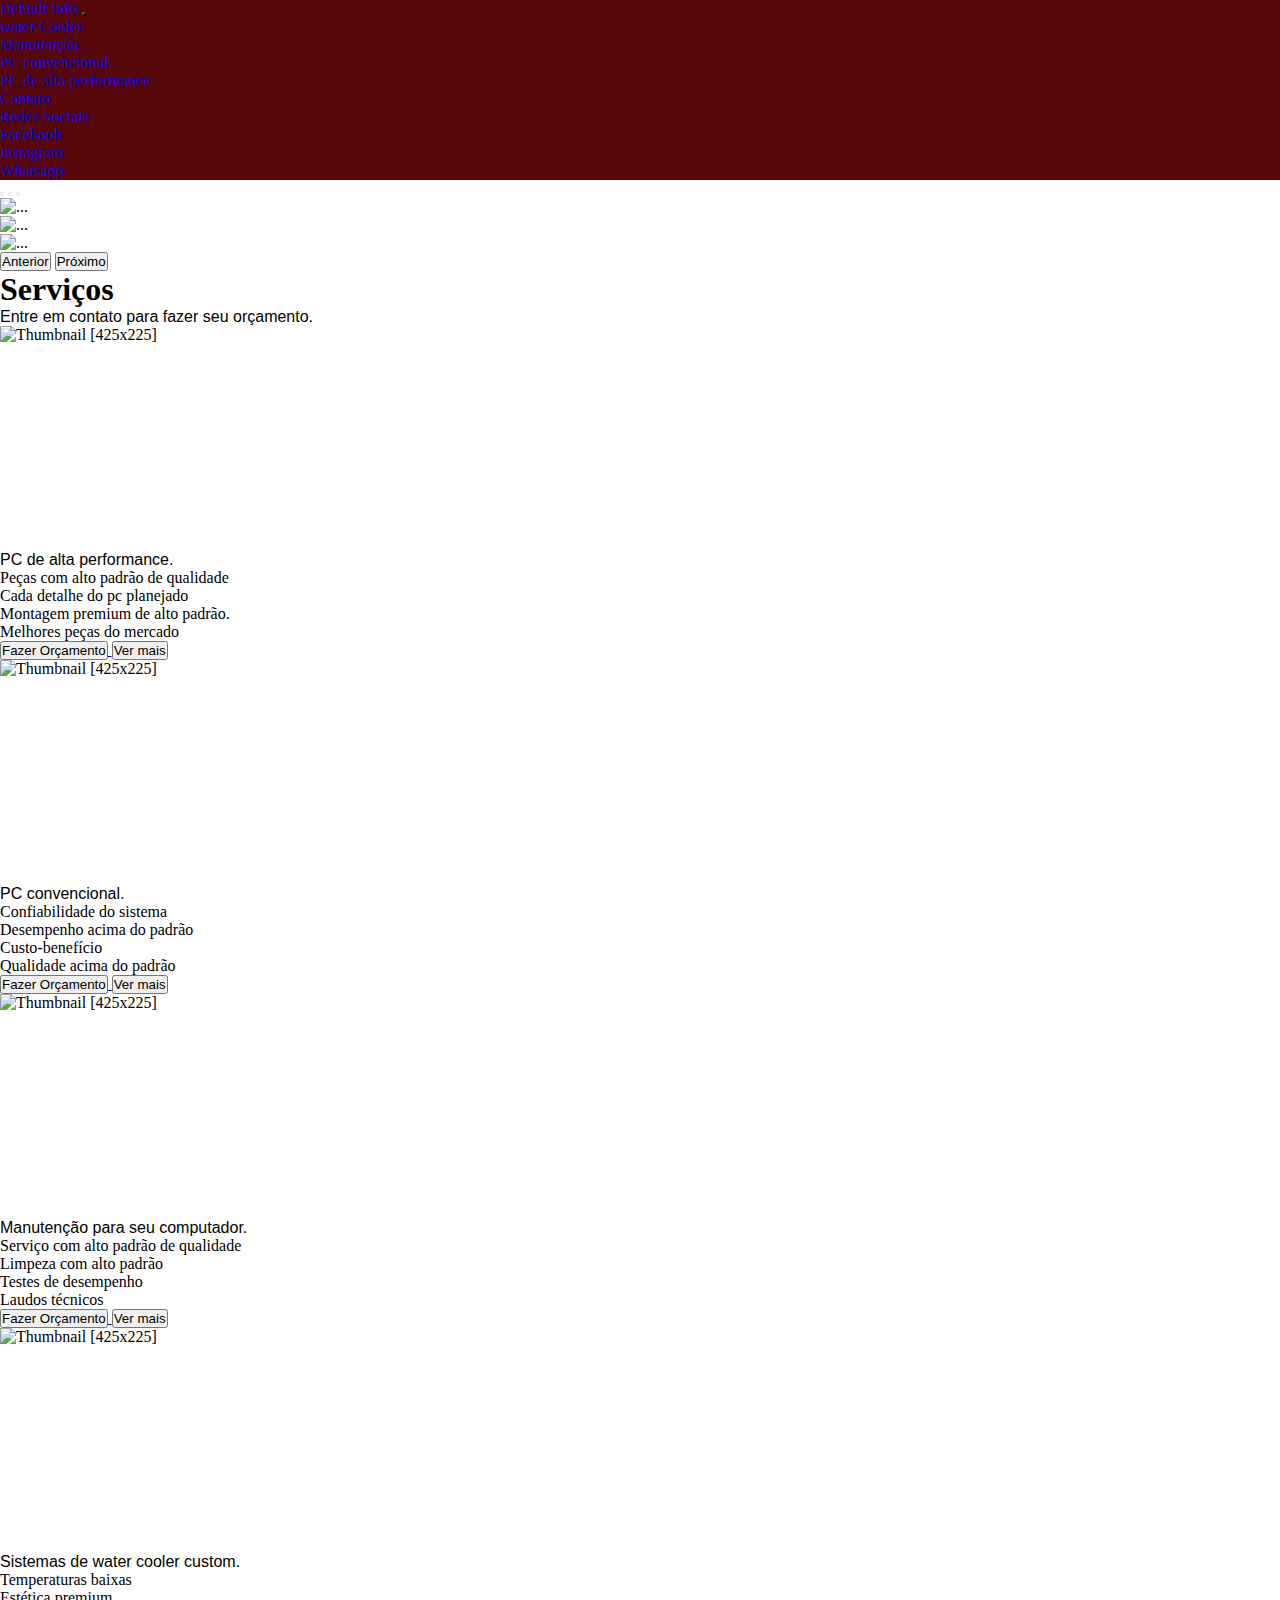
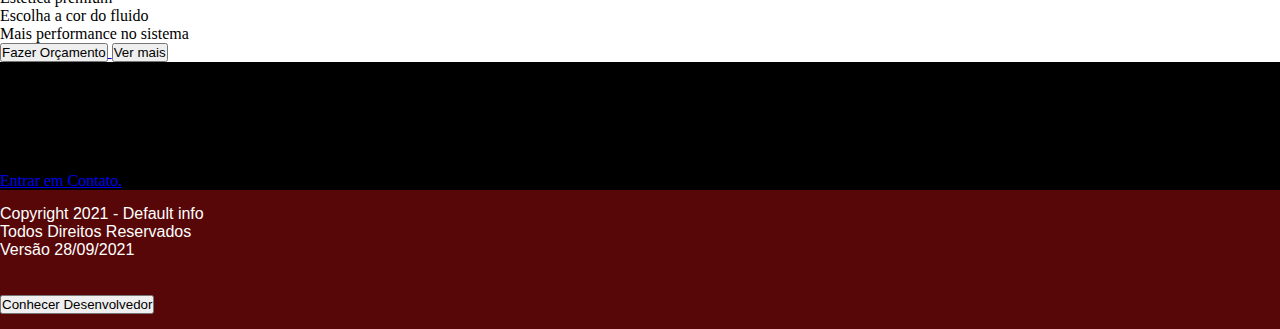
==== index.html @ 4d769ff1 "add site" ====
<!DOCTYPE html>
<html lang="pt-br"> <!--idioma usado no site-->   <!-- usar ../ para voltar para o index-->
<head>
    <meta charset="UTF-8">
    <meta http-equiv="X-UA-Compatible" content="IE=edge">
    <meta name="viewport" content="width=device-width, initial-scale=1.0">
    <title>Default</title><!--titulo do arquivo-->
    <link href="https://cdn.jsdelivr.net/npm/bootstrap@5.0.1/dist/css/bootstrap.min.css" rel="stylesheet" integrity="sha384-+0n0xVW2eSR5OomGNYDnhzAbDsOXxcvSN1TPprVMTNDbiYZCxYbOOl7+AMvyTG2x" crossorigin="anonymous">
<script src="https://kit.fontawesome.com/e1d7925497.js" crossorigin="anonymous"></script>
    <link rel="stylesheet" href="views/css/style.css"> <!--css ta dentro de duas pastas-->
</head>
<body> 
  <!--começo  da parte modificada-->
  <header>
    <nav class="navbar navbar-expand-lg corSecundaria navbar-light "><!--bg dark cor-->
        <div class="container-fluid">
          <a class="navbar-brand text-white text-center" href="#" >Default info</a><!--nome da empresa-->
          <button class="navbar-toggler corSecundaria" type="button" data-bs-toggle="collapse" data-bs-target="#navbarNavDropdown" aria-controls="navbarNavDropdown" aria-expanded="false" aria-label="Toggle navigation">
            <span class="navbar-toggler-icon"></span>
          </button>
          <div class="collapse navbar-collapse" id="navbarNavDropdown">
            <ul class="navbar-nav">
              <li class="nav-item">
                <a class="nav-link active text-white" aria-current="page" href="views/servico4.html">water Cooler</a>
              </li>
              <li class="nav-item">
                <a class="nav-link text-white" href="views/servico3.html">Manutenção</a>
              </li>
              <li class="nav-item">
                <a class="nav-link text-white" href="views/servico2.html">PC convencional</a>
              </li>
              <li class="nav-item">
                <a class="nav-link text-white" href="views/servico1.html">PC de alta performance</a>
              </li>
              <li class="nav-item">
                <a class="nav-link text-white" href="#contato">Contato</a>
              </li>
              <li class="nav-item dropdown">
                <a class="nav-link dropdown-toggle text-white" href="#" id="navbarDropdownMenuLink" role="button" data-bs-toggle="dropdown" aria-expanded="false">
                  Redes Sociais
                </a>
                <ul class="dropdown-menu" aria-labelledby="navbarDropdownMenuLink">
                  <li><a class="dropdown-item text-dark" href="https://www.facebook.com/geanderson.ferreira.391/">Facebook</a></li>
                  <li><a class="dropdown-item text-dark" href="https://www.instagram.com/geanderson062/">Instagram</a></li>
                  <li><a class="dropdown-item text-dark" href="https://web.whatsapp.com/send?phone=558189196517">Whatsapp</a></li>
                </ul>
              </li>
            </ul>
          </div>
        </div>
      </nav>
    </header>

      <!--começo do carrossel-->
      <section>
        <div id="carouselExampleCaptions" class="carousel slide" data-bs-ride="carousel">
            <div class="carousel-indicators">
              <button type="button" data-bs-target="#carouselExampleCaptions" data-bs-slide-to="0" class="active" aria-current="true" aria-label="Slide 1"></button>
              <button type="button" data-bs-target="#carouselExampleCaptions" data-bs-slide-to="1" aria-label="Slide 2"></button>
              <button type="button" data-bs-target="#carouselExampleCaptions" data-bs-slide-to="2" aria-label="Slide 3"></button>
            </div>
            <div class="carousel-inner">
              <div class="carousel-item active text-dark">
                <img src="https://i.imgur.com/sZjDDDa.png" class="d-block w-100" alt="..."><!--iamgem do carrossel tamanho 1400x500-->
                <div class="carousel-caption d-none d-md-block">
                  <h5 class="text-dark"></h5><!--titulo em destaque do carrossel-->
                  <p></p><!--descrição do carrossel-->
                </div>
              </div>
              <div class="carousel-item text-dark">
                <img src="https://i.imgur.com/KgEVge3.png" class="d-block w-100" alt="..."><!--iamgem do carrossel tamanho 1400x500-->                                                <!--iamgem do carrossel tamanho 1400x500-->
                <div class="carousel-caption d-none d-md-block">
                  <h5></h5><!--titulo em destaque do carrossel-->
                  <p></p><!--descrição do carrossel-->
                </div>
              </div>
              <div class="carousel-item text-dark">
                <img src="https://i.imgur.com/njlJrBJ.png" class="d-block w-100" alt="...">  <!--iamgem do carrossel tamanho 1400x500-->
                <div class="carousel-caption d-none d-md-block">
                  <h5></h5><!--titulo em destaque do carrossel-->
                  <p></p><!--descrição do carrossel-->
                </div>
              </div>
            </div>
            <button class="carousel-control-prev" type="button" data-bs-target="#carouselExampleCaptions" data-bs-slide="prev">
              <span class="carousel-control-prev-icon" aria-hidden="true"></span>
              <span class="visually-hidden">Anterior</span>
            </button>
            <button class="carousel-control-next" type="button" data-bs-target="#carouselExampleCaptions" data-bs-slide="next">
              <span class="carousel-control-next-icon" aria-hidden="true"></span>
              <span class="visually-hidden">Próximo</span>
            </button>
          </div>
        </section>
        <!--parte modificada-->

 
        <div class="pricing-header px-3 py-3 pt-md-5 pb-md-4 mx-auto text-center">
          <h1 class="display-4">Serviços</h1>
          <p class="lead">Entre em contato para fazer seu orçamento.</p>
        </div>


        <section class="container">
            <!--inicio dos cards-->
          <div class="row">

            <div class="col-sm-5"><!--tamanho do card-->
              <div class="card box-shadow">
                <img class="card-img-top" data-src="holder.js/100px225?theme=thumb&amp;bg=55595c&amp;fg=eceeef&amp;text=Thumbnail" 
                 alt="Thumbnail [425x225]" style="height: 225px; width: 425px; display: block;" 
                  src="https://i.imgur.com/P10bDNu.png" data-holder-rendered="true">
                  <!--dentro do src acima por link da imagem-->
                 <div class="card-body">
                  <p class="card-text">PC de alta performance.</p>
                    <!--dentro do card text coloque a titulo do card-->
                  <ul>
                     <li>Peças com alto padrão de qualidade</li><!--texto com pontinho preto no começo-->
                     <li>Cada detalhe do pc  planejado</li><!--texto com pontinho preto no começo-->
                     <li>Montagem premium de alto padrão.</li><!--texto com pontinho preto no começo-->
                     <li>Melhores peças do mercado</li>
                  </ul>
                  <div class="d-flex justify-content-between align-items-center">
                    <div class="btn-group">
                        <a href="views/pedido.html"><!--por o link que o botão vai seguir-->
                         <button type="button" class="btn btn-sm btn-outline-secondary">Fazer Orçamento</button><!--nome dos botoes da janela-->
                         <a href="views/servico1.html"><!--por o link que o botão vai seguir-->
                         <button type="button" class="btn btn-sm btn-outline-primary">Ver mais</button><!--nome dos botoes da janela-->
                        </a>
                    </div>          
                  </div>
                </div>
              </div>
            </div>
            <div class="col-md-5"><!--tamanho do card-->
              <div class="card box-shadow">
                <img class="card-img-top" data-src="holder.js/100px225?theme=thumb&amp;bg=55595c&amp;fg=eceeef&amp;text=Thumbnail" 
                 alt="Thumbnail [425x225]" style="height: 225px; width: 425px; display: block;" 
                src="https://i.imgur.com/ITIE5Lc.png" data-holder-rendered="true">
                <!--dentro do src acima por link da imagem-->
                <div class="card-body">
                  <p class="card-text">PC convencional.</p>
                  <!--testo com pontinho na lateral-->
                  <ul>
                      <li>Confiabilidade do sistema</li><!--texto com pontinho preto no começo-->
                      <li>Desempenho acima do padrão</li><!--texto com pontinho preto no começo-->
                      <li>Custo-benefício</li><!--texto com pontinho preto no começo-->
                      <li>Qualidade acima do padrão</li><!--texto com pontinho preto no começo-->
                  </ul>
                  <!--dentro do card text coloque a descriçao do projeto-->
                  <div class="d-flex justify-content-between align-items-center">
                    <div class="btn-group">
                        <a href="views/pedido.html"><!--por o link que o botão vai seguir-->
                         <button type="button" class="btn btn-sm btn-outline-secondary">Fazer Orçamento</button><!--nome dos botoes da janela-->
                         <a href="views/servico2.html"><!--por o link que o botão vai seguir-->
                         <button type="button" class="btn btn-sm btn-outline-primary">Ver mais</button><!--nome dos botoes da janela-->
                        </a>
                    </div>
                  </div>
                </div>
              </div>
            </div>
            <div class="col-md-5"><!--tamanho do card-->
              <div class="card box-shadow">
                <img class="card-img-top" data-src="holder.js/100px225?theme=thumb&amp;bg=55595c&amp;fg=eceeef&amp;text=Thumbnail" 
                 alt="Thumbnail [425x225]" style="height: 225px; width: 425px; display: block;" 
                src="https://i.imgur.com/S3uh9vT.png" data-holder-rendered="true">
                <!--dentro do src acima por link da imagem-->
                <div class="card-body">
                  <p class="card-text">Manutenção para seu computador.</p>
                    <ul>
                        <li>Serviço com alto padrão de qualidade</li><!--texto com pontinho preto no começo-->
                        <li>Limpeza com alto padrão</li><!--texto com pontinho preto no começo-->
                        <li>Testes de desempenho</li><!--texto com pontinho preto no começo-->
                        <li>Laudos técnicos</li><!--texto com pontinho preto no começo-->
                    </ul>   
                  <!--dentro do card text coloque a descriçao do projeto-->
                  <div class="d-flex justify-content-between align-items-center">
                    <div class="btn-group">
                        <a href="views/pedido.html"><!--por o link que o botão vai seguir-->
                         <button type="button" class="btn btn-sm btn-outline-secondary">Fazer Orçamento</button><!--nome dos botoes da janela-->
                         <a href="views/servico3.html"><!--por o link que o botão vai seguir-->
                         <button type="button" class="btn btn-sm btn-outline-primary">Ver mais</button><!--nome dos botoes da janela-->
                        </a> 
                    </div>
                  </div>
                </div>
              </div>
            </div>    
            <div class="col-md-5"><!--tamanho do card-->
              <div class="card box-shadow">
                <img class="card-img-top" data-src="holder.js/100px225?theme=thumb&amp;bg=55595c&amp;fg=eceeef&amp;text=Thumbnail" 
                 alt="Thumbnail [425x225]" style="height: 225px; width: 425px; display: block;" 
                  src="https://i.imgur.com/rggArII.png" data-holder-rendered="true">
                  <!--dentro do src acima por link da imagem-->
                  <div class="card-body">
                     <p class="card-text">Sistemas de water cooler custom.</p>
                       <ul>
                          <li>Temperaturas baixas</li><!--texto com pontinho preto no começo-->
                          <li>Estética premium</li><!--texto com pontinho preto no começo-->
                          <li>Escolha a cor do fluido</li><!--texto com pontinho preto no começo-->
                          <li>Mais performance no sistema</li><!--texto com pontinho preto no começo-->
                      </ul>
                    <!--dentro do card text coloque a descriçao do projeto-->
                    <div class="d-flex justify-content-between align-items-center">
                      <div class="btn-group">
                        <a href="views/pedido.html"><!--por o link que o botão vai seguir-->
                         <button type="button" class="btn btn-sm btn-outline-secondary">Fazer Orçamento</button><!--nome dos botoes da janela-->
                         <a href="views/servico4.html"><!--por o link que o botão vai seguir-->
                         <button type="button" class="btn btn-sm btn-outline-primary">Ver mais</button><!--nome dos botoes da janela-->
                        </a>    
                      </div>
                   </div>
                 </div>
              </div>  
           </div>
       </div>

       <div class="text-white text-center container pricing-header px-3 py-3 pt-md-5 pb-md-4 mx-auto text-center text-dark"> 
        <h1 class="display-4"></h6>
     

      </section>
       
       <!--sobre nos inicio-->
       <section class="jumbotron text-center corPrimaria" id="sobre-nos">
        <div class="container">
          
          <div class="pricing-header px-3 py-3 pt-md-5 pb-md-4 mx-auto text-center text-white">
            <h1 class="display-4">Quem somos?</h1>
            <p class="lead text-white">Somos especialistas e entusiastas da área de ti sempre 
              queremos  fazer o nosso trabalho com a melhor qualidade possível.</p>
            <p class="lead text-white">OBS: no momento só fazemos serviços em Gravatá pernambuco.<!--texto pequeno-->
            </p>  
        </div>
      </div>

       </section>
       <!--sobre nos fim-->
       <!--contatos-->
       <section class="corPrimaria" id="contato">
           <div>

            <div class="pricing-header px-3 py-3 pt-md-5 pb-md-4 mx-auto text-center text-white">
              <h1 class="display-4">Entre em contato para fazer seu orçamento.</h1>
            </div>

               <div class="text-center"><!--classe centralizando texto do botão-->
                <a href="views/contato.html" class="btn btn-dark my-2">Entrar em Contato.</a><!--botão de entrar em contato-->
               </div>
           </div>

        <!--preloader-->

        <div class="overlay">
          <div class="loader"></div>
         </div>
         <link rel="stylesheet" href="views/css/preloader.css">
         <script src="controller/assets/preloader.js"></script>
      
        <!--preloader-->

       </section>
       <!--fim contato-->
       <!--footer / copyright / barra de baixo final-->
       <footer class="text-center corSecundaria textoFooter container-fluid">
            <p class="textoBranco">Copyright 2021 - Default info</p><!--começo do copyright-->
            <p class="textoBranco"> Todos Direitos Reservados</p><!--mensagem-->
            <p class="textoBranco"> Versão 28/09/2021</p><!--versão da pagina-->
            <a href="https://www.instagram.com/geanderson062/"> <i class=" textoBranco icones fab fa-instagram"></i></a><!--botão de mida social instagram-->
            <a href="https://www.facebook.com/geanderson.ferreira.391/"> <i class=" textoBranco icones fab fa-facebook"></i></a><!--botão de mida social facebook-->     
            <a href="https://web.whatsapp.com/send?phone=558189196517/"> <i class=" textoBranco icones fab fa-whatsapp"></i></a><br><br><!--botão de mida social whatsaap-->
            <!--botão que vai para meu curriculo-->
            <a href="https://gean-dev-site.netlify.app/"><!--por o link que o botão vai seguir-->
            <button type="button" class="btn btn-sm btn-outline-secondary">Conhecer Desenvolvedor</button><!--botão escuro transparente-->
          </p></p>
       </footer><!--fim footer-->

      <!--não mexer nisso-->
       <script src="https://cdn.jsdelivr.net/npm/bootstrap@5.0.1/dist/js/bootstrap.bundle.min.js" integrity="sha384-gtEjrD/SeCtmISkJkNUaaKMoLD0//ElJ19smozuHV6z3Iehds+3Ulb9Bn9Plx0x4" crossorigin="anonymous"></script>


</body>
</html>
---- views/css/style.css ----
body { background-color: white; /*cor do fundo*/ 
    padding: 0;
    margin: 0;             
}
.foto-perfil{
    height: 100%; /*autura*/
    width:auto; /*largura*/
    max-width: 100%; /*largura maxima*/
    border-radius: 50%; /*borda arredondada*/
}
.corPrimaria{
    background-color: black;
}
.corSecundaria{ /*cor do navi bar/ barra do inicio*/
    background-color: rgb(87, 7, 7);
}
p{
    font-family:lato,'helvetica neue', Arial,Helvetica,sans-serif;
    color:black !important; /*cor da letra*/
}
.icones {
    padding-left: 5px;
}
.titulosBrancos{
    text-decoration: underline;
    text-underline-position: bellow ;
    padding-bottom: 20px;
    text-transform: uppercase;
    font-weight: 700;
    color: white;
}
.titulosVerdes{ 
    text-decoration: underline;
    text-underline-position: bellow ;
    padding-bottom: 20px;
    text-transform: uppercase;
    font-weight: 700;
    color: rgb(87, 7, 7) ;
}
.textoBranco{
    color: white !important;
}
.jumbotron{
    margin-bottom:0px;
}
.textoFooter{
    margin:0px;
    padding-top:15px;
    padding-bottom: 15px;
}
html{
    scroll-behavior: smooth ; /*diminuindo a velocidade do scrol*/
}
*{
  margin: 0px;
  padding: 0px;
}

/*carrosel inicio ver no index carrosel*/

*{
    margin:0; padding: 0;
}
.carrosel{

    width: 500px; /*largura*/
    height: 500px; /*altura*/
    outline: 3px solid black;
    overflow: hidden;  /*esconder imagens pre carregadas*/
    margin: 50px auto;
    box-shadow: 10px 10px 10px rgba(0,0,0,0,7);
}

.carrosel ul{

    display: flex;
    list-style: none;
    width: 1200px;
    height: 250px;
}

.carrosel li{

    position: relative;
    animation: slide 15s infinite ease-out;
}

@keyframes slide{

    0%{left: 0px} /*tempo de mover os slides*/
    20%{left: 0px}

    30%{left:-500px}
    50%{left:-500px}

    60%{left:-1000px}
    90%{left: -1000px}

    100%{left: 0px;}
}

/* fim do carrosel inicio ver no index carrosel*/
---- views/css/preloader.css ----
.overlay {
    position: fixed;
    top: 0;
    left: 0;
    width: 100%;
    height: 100%;
    background-color: rgb(29, 28, 28);
    z-index: 999;
    display: flex;
    align-items: center;
    justify-content: center;
}

.loader {
    width: 80px;
    height: 80px;
}

.loader::after {
    content: "";
    display: block;
    width: 65px;
    height: 65px;
    border-radius: 50%;
    border: 6px solid #fff;
    border-color: #fff transparent #fff transparent;
    margin: 8px;
    animation: spin 1.2s ease infinite;
}

@keyframes spin {
    0% {
        transform: rotate(0deg);
    }

    100% {
        transform: rotate(360deg);
    }
}
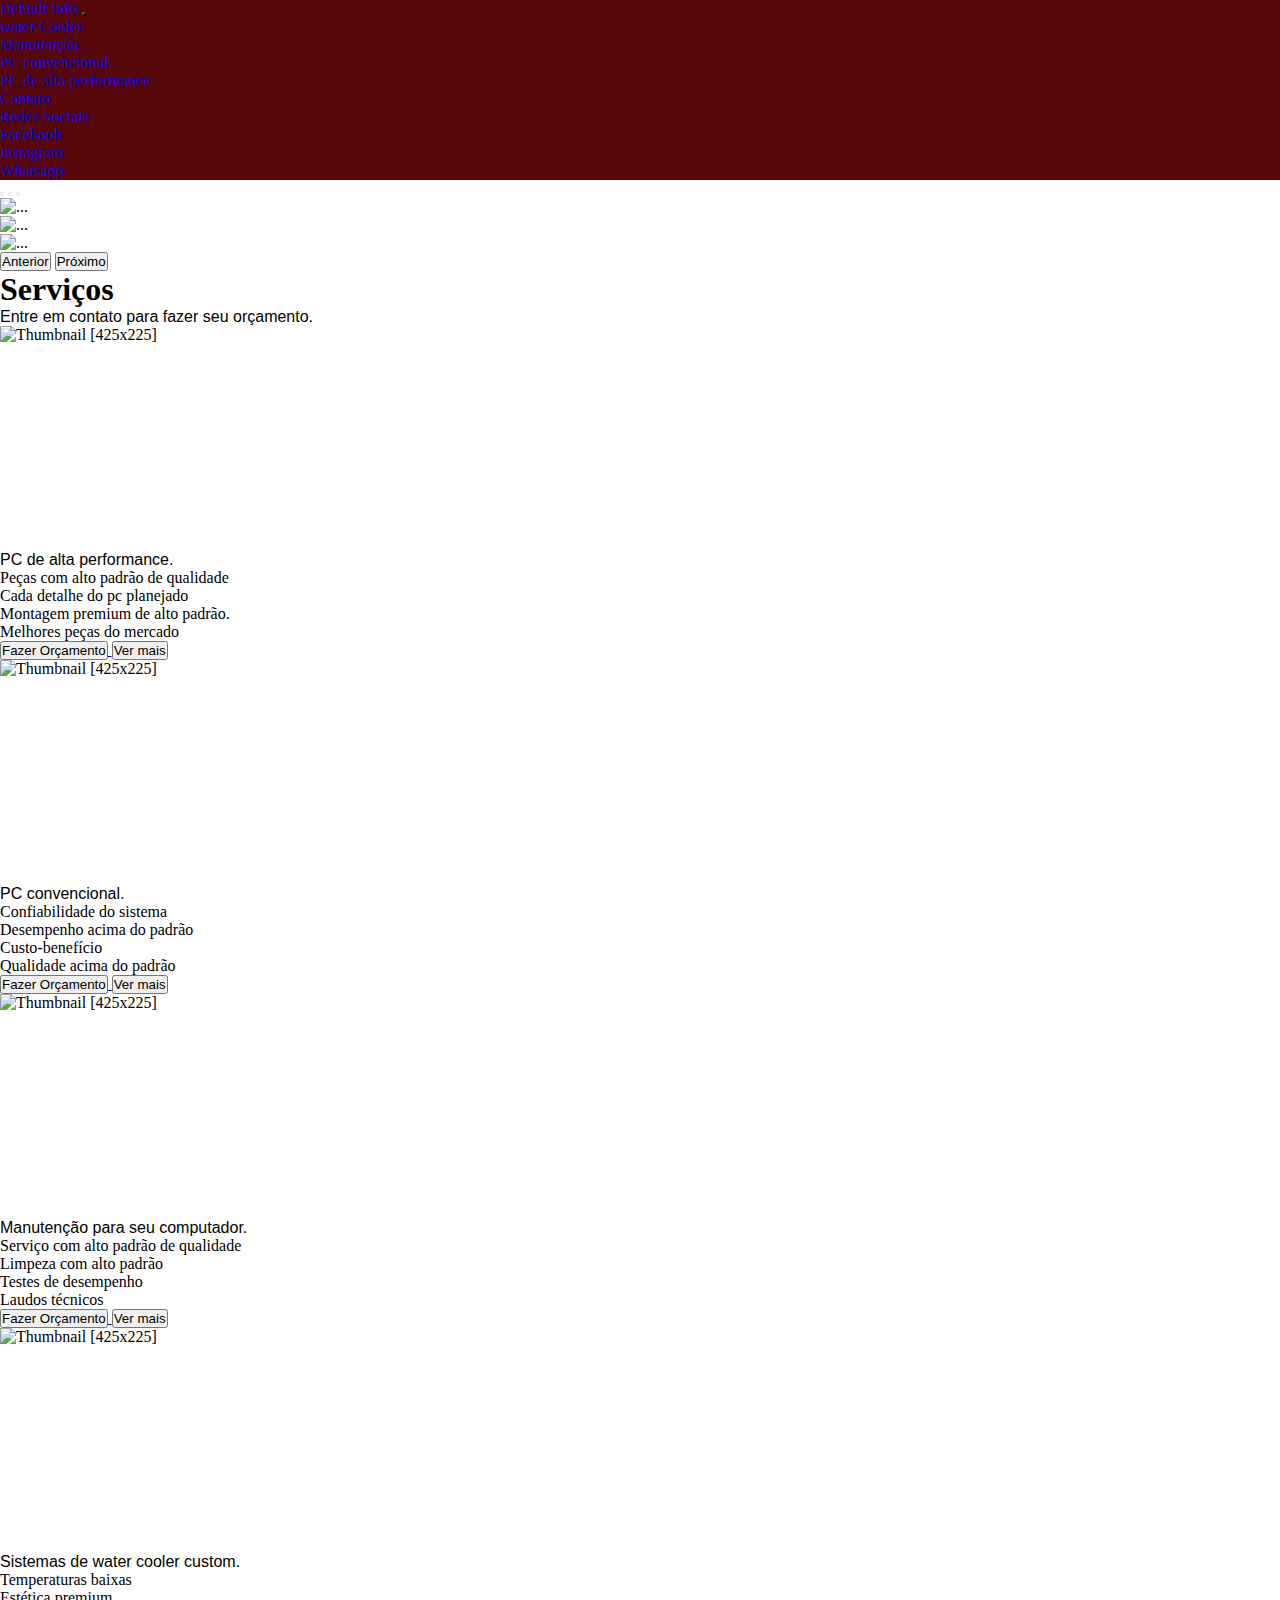
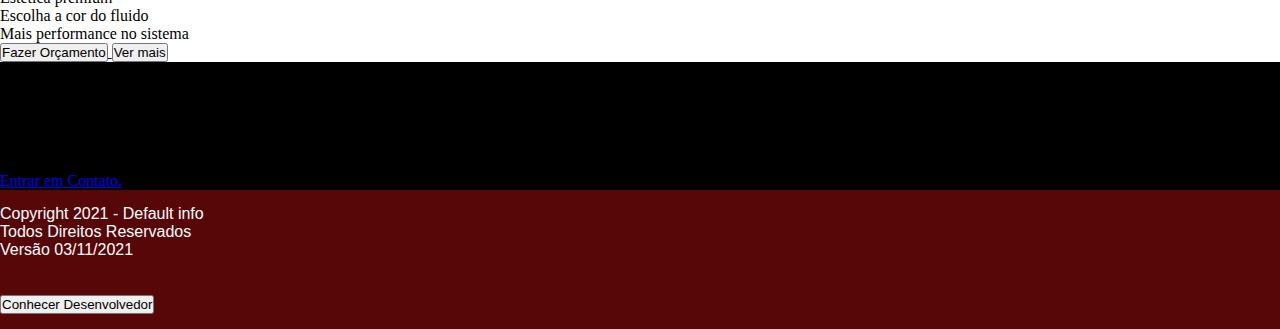
==== commit d582d7fa: "update dat" ====
--- a/index.html
+++ b/index.html
@@ -266,7 +266,7 @@
        <footer class="text-center corSecundaria textoFooter container-fluid">
             <p class="textoBranco">Copyright 2021 - Default info</p><!--começo do copyright-->
             <p class="textoBranco"> Todos Direitos Reservados</p><!--mensagem-->
-            <p class="textoBranco"> Versão 28/09/2021</p><!--versão da pagina-->
+            <p class="textoBranco"> Versão 03/11/2021</p><!--versão da pagina-->
             <a href="https://www.instagram.com/geanderson062/"> <i class=" textoBranco icones fab fa-instagram"></i></a><!--botão de mida social instagram-->
             <a href="https://www.facebook.com/geanderson.ferreira.391/"> <i class=" textoBranco icones fab fa-facebook"></i></a><!--botão de mida social facebook-->     
             <a href="https://web.whatsapp.com/send?phone=558189196517/"> <i class=" textoBranco icones fab fa-whatsapp"></i></a><br><br><!--botão de mida social whatsaap-->
